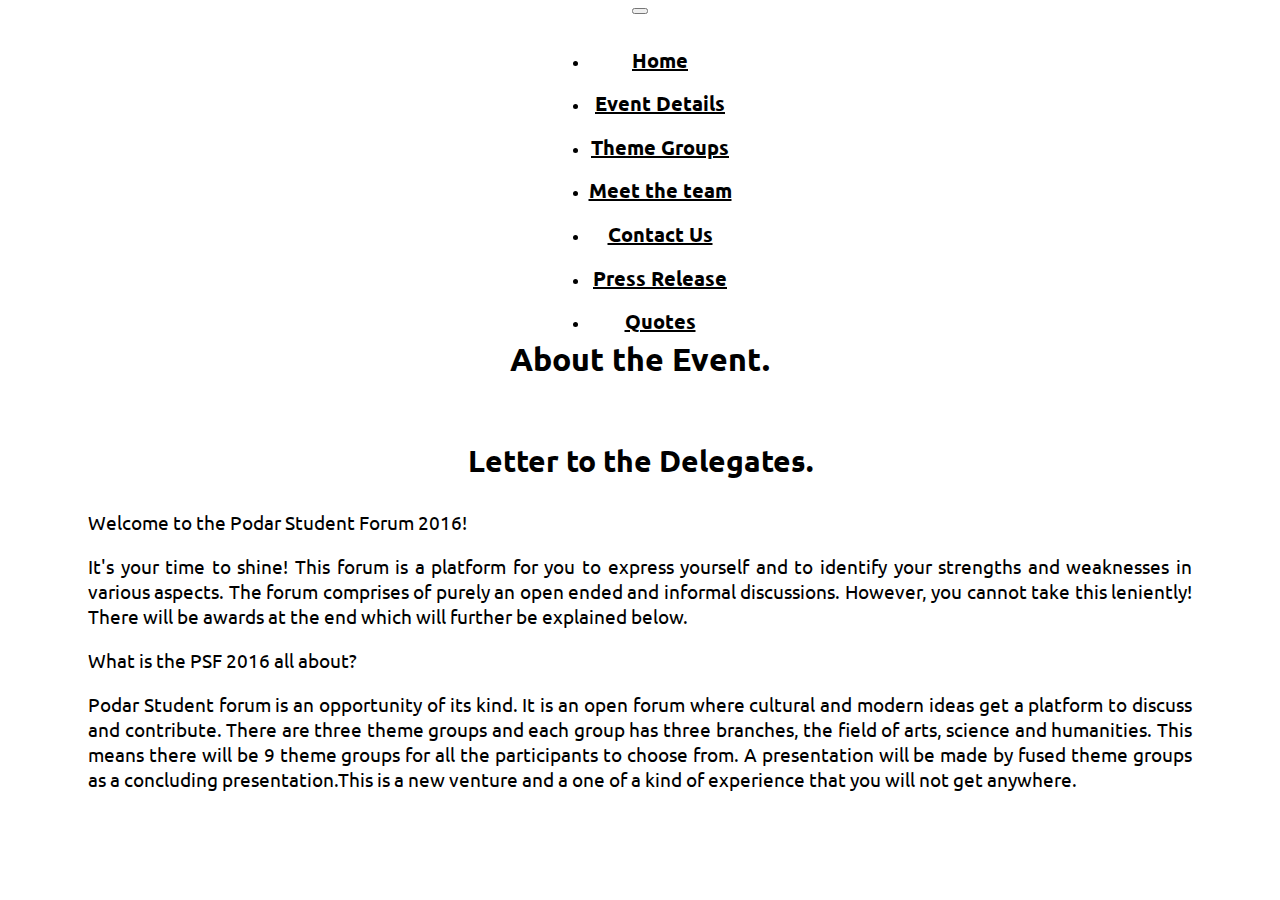
==== pages/event.html @ b7791a1c "changed text" ====
<html>
    <head>
        <meta name="viewport" content="width=device-width, initial-scale=1.0">
        <meta charset="utf-8">
        <meta http-equiv="X-UA-Compatible" content="IE=edge">
        <link rel="stylesheet" type="text/css" href="../css/bootstrap.css">
        <link rel="stylesheet" type="text/css" href="../css/event.css">
        <link href='https://fonts.googleapis.com/css?family=Ubuntu' rel='stylesheet' type='text/css'>
        <link href='https://fonts.googleapis.com/css?family=Karla' rel='stylesheet' type='text/css'>
        <script src="https://ajax.googleapis.com/ajax/libs/jquery/1.11.0/jquery.min.js"></script>
        <script src="https://maxcdn.bootstrapcdn.com/bootstrap/3.3.1/js/bootstrap.min.js"></script>
        <script type="text/javascript" src="../js/bootstrap.js"></script>
        <script type="text/javascript" src="../js/bootstrap.min.js"></script>
        <title>Event Details | PSF2016</title>
    </head>
    <body>
        <nav class="navbar navbar-default" role="navigation">
        <div class="navbar-header">
            <button type="button" class="navbar-toggle" data-toggle="collapse" data-target=".navbar-collapse">
                <span class="icon-bar"></span>
                <span class="icon-bar"></span>
                <span class="icon-bar"></span>
            </button>    
        </div>
        
        <div class="navbar-collapse collapse">
            <ul class="nav navbar-nav navbar-center">
                <li><a href="../index.html"><h2>Home</h2></a></li>
                <li><a href="event.html"><h2>Event Details</h2></a></li>
                <li><a href="theme.html"><h2>Theme Groups</h2></a></li>
                <li><a href="team.html"><h2>Meet the team</h2></a></li>
                <li><a href="contact.html"><h2>Contact Us</h2></a></li>
                <li><a href="#"><h2>Press Release</h2></a></li>
                <li><a href="quotes.html"><h2>Quotes</h2></a></li>
            </ul>
        </div>
    </nav>
    <div class="jumbotron">
        <h1>About the Event.</h1>
    </div>
    <div class="container">
        <div class="row">
            <div class="col-md-12">
                <h3>Letter to the Delegates.</h3>
                <p>Welcome to the Podar Student Forum 2016!</p>
                
                <p>It's your time to shine! This forum is a platform for you to express yourself and to identify your strengths and weaknesses in various aspects. The forum comprises of purely an open ended and informal discussions. However, you cannot take this leniently! There will be awards at the end which will further be explained below. </p>

                <p>What is the PSF 2016 all about?</p>
                <p>Podar Student forum is an opportunity of its kind. It is an open forum where cultural and modern ideas get a platform to discuss and contribute. 
                There are three theme groups and each group has three branches, the field of arts, science and humanities. 
                This means there will be 9 theme groups for all the participants to choose from. 
                A presentation will be made by fused theme groups as a concluding presentation.This is a new venture and a one of a kind of experience that you will not get anywhere.
                </p>
            </div>    
        </div>
    </div>        
    </body> 
</html>
---- css/event.css ----
body{
    background: url('event.jpeg') no-repeat center center fixed;
    background-size: cover;
    -webkit-background-size: cover;
  -moz-background-size: cover;
  -o-background-size: cover;
  background-size: cover;
}

.navbar h2{
    font-family:'Ubuntu', sans-serif;
    color:black;
    font-size:20px;
}
.col-md-12 h3{
    text-align:center;
    font-family:'Ubuntu', sans-serif;
    font-size:30px;
}
.col-md-12 p{
    text-align:justify;
    font-family:'Ubuntu', sans-serif;
    font-size:19px;
}
.navbar {
    background-color: transparent;
    border:none;
    text-align: center;
}
.navbar-centeralign
{
    position: absolute;
    width: 100%;
    left: 0;
    text-align: center;
    margin: auto;
}
.navbar .navbar-nav {
  display: inline-block;
  float: none;
  vertical-align: top;
}

.navbar .navbar-collapse {
  text-align: center;
}
.jumbotron{
    font-family:'Ubuntu', sans-serif;
    text-align:center;
    background:transparent;
    color: black;
    margin-top:-50px;
}
.btn-default{
    background:transparent;
    border-radius: 0px;
    border:2px solid white;
    color: white;
    font-family: Karla;
}
.navbar-default .navbar-nav > li > a {
	color:black ;
	font-size: 15px;
	text-align: center;
}
.navbar-default .navbar-nav > li > a:hover {
	background:rgba(0,0,0, .2);
}
.col-md-12{
    background-color:rgba(256,256,256,0.7);
    margin-top:-30px;
    margin-bottom:30px;
    /*padding:20px;*/
    padding-top:40px;
    padding-bottom:50px;
    padding-left:80px;
    padding-right:80px;
    border-radius: 10px;
}
@media only screen 
and (min-device-width : 414px) 
and (max-device-width : 736px) {
    .col-md-12{
    background-color:rgba(256,256,256,0.7);
    margin-top:-30px;
    margin-bottom:30px;
    margin-left:10px;
    margin-right:10px;
    /*padding:20px;*/
    padding-top:40px;
    padding-bottom:50px;
    padding-left:20px;
    padding-right:20px;
    border-radius: 10px;
	}
.col-md-12 h3{
    text-align:center;
    font-family:'Ubuntu', sans-serif;
    font-size:30px;
}
.col-md-12 p{
    text-align:justify;
    font-family:'Ubuntu', sans-serif;
    font-size:19px;
}
} 
@media only screen 
and (min-device-width : 320px) 
and (max-device-width : 568px) {
    .col-md-12{
    background-color:rgba(256,256,256,0.7);
    margin-top:-30px;
    margin-bottom:30px;
    margin-left:10px;
    margin-right:10px;
    /*padding:20px;*/
    padding-top:40px;
    padding-bottom:50px;
    padding-left:20px;
    padding-right:20px;
    border-radius: 10px;
	}
.col-md-12 h3{
    text-align:center;
    font-family:'Ubuntu', sans-serif;
    font-size:30px;
}
.col-md-12 p{
    text-align:justify;
    font-family:'Ubuntu', sans-serif;
    font-size:19px;
}
} 
@media only screen 
and (min-device-width : 320px) 
and (max-device-width : 480px) {
    .col-md-12{
    background-color:rgba(256,256,256,0.7);
    margin-top:-30px;
    margin-bottom:30px;
    margin-left:10px;
    margin-right:10px;
    /*padding:20px;*/
    padding-top:40px;
    padding-bottom:50px;
    padding-left:20px;
    padding-right:20px;
    border-radius: 10px;
	}
.col-md-12 h3{
    text-align:center;
    font-family:'Ubuntu', sans-serif;
    font-size:30px;
}
.col-md-12 p{
    text-align:justify;
    font-family:'Ubuntu', sans-serif;
    font-size:19px;
}
}
@media only screen 
and (min-device-width : 768px) 
and (max-device-width : 1024px) {
    .col-md-12{
    background-color:rgba(256,256,256,0.7);
    margin-top:-30px;
    margin-bottom:30px;
    margin-left:10px;
    margin-right:10px;
    /*padding:20px;*/
    padding-top:40px;
    padding-bottom:50px;
    padding-left:20px;
    padding-right:20px;
    border-radius: 10px;
	}
.col-md-12 h3{
    text-align:center;
    font-family:'Ubuntu', sans-serif;
    font-size:30px;
}
.col-md-12 p{
    text-align:justify;
    font-family:'Ubuntu', sans-serif;
    font-size:19px;
}
}
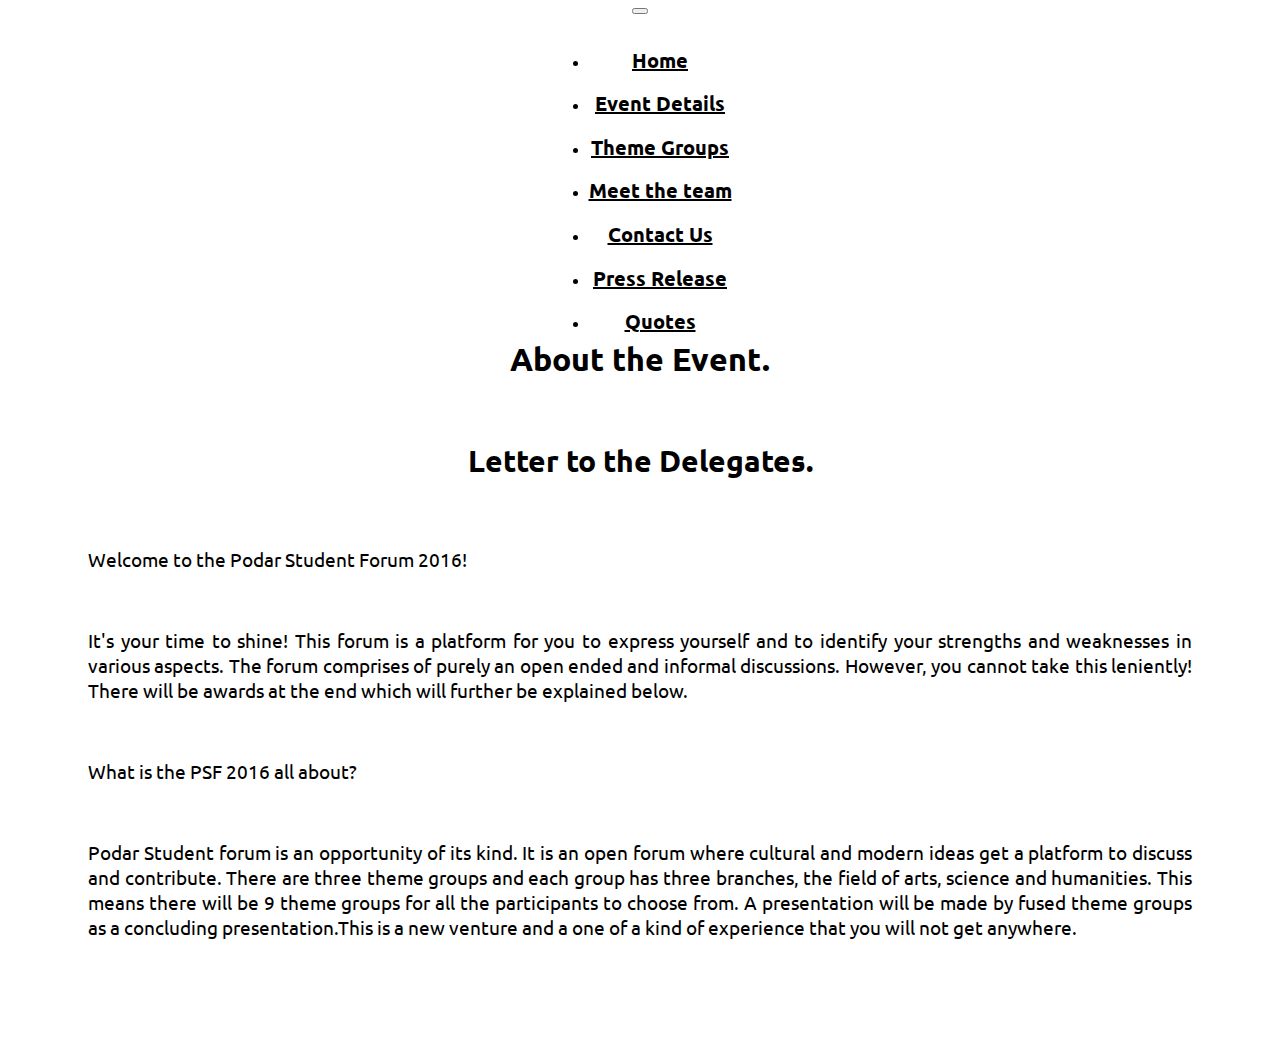
==== commit c57ccf61: "hella stuff" ====
--- a/pages/event.html
+++ b/pages/event.html
@@ -30,7 +30,7 @@
                 <li><a href="theme.html"><h2>Theme Groups</h2></a></li>
                 <li><a href="team.html"><h2>Meet the team</h2></a></li>
                 <li><a href="contact.html"><h2>Contact Us</h2></a></li>
-                <li><a href="#"><h2>Press Release</h2></a></li>
+                <li><a href="press.html"><h2>Press Release</h2></a></li>
                 <li><a href="quotes.html"><h2>Quotes</h2></a></li>
             </ul>
         </div>
@@ -42,11 +42,13 @@
         <div class="row">
             <div class="col-md-12">
                 <h3>Letter to the Delegates.</h3>
+                <br>
                 <p>Welcome to the Podar Student Forum 2016!</p>
-                
+                <br>
                 <p>It's your time to shine! This forum is a platform for you to express yourself and to identify your strengths and weaknesses in various aspects. The forum comprises of purely an open ended and informal discussions. However, you cannot take this leniently! There will be awards at the end which will further be explained below. </p>
-
+                <br>
                 <p>What is the PSF 2016 all about?</p>
+                <br>
                 <p>Podar Student forum is an opportunity of its kind. It is an open forum where cultural and modern ideas get a platform to discuss and contribute. 
                 There are three theme groups and each group has three branches, the field of arts, science and humanities. 
                 This means there will be 9 theme groups for all the participants to choose from. 
